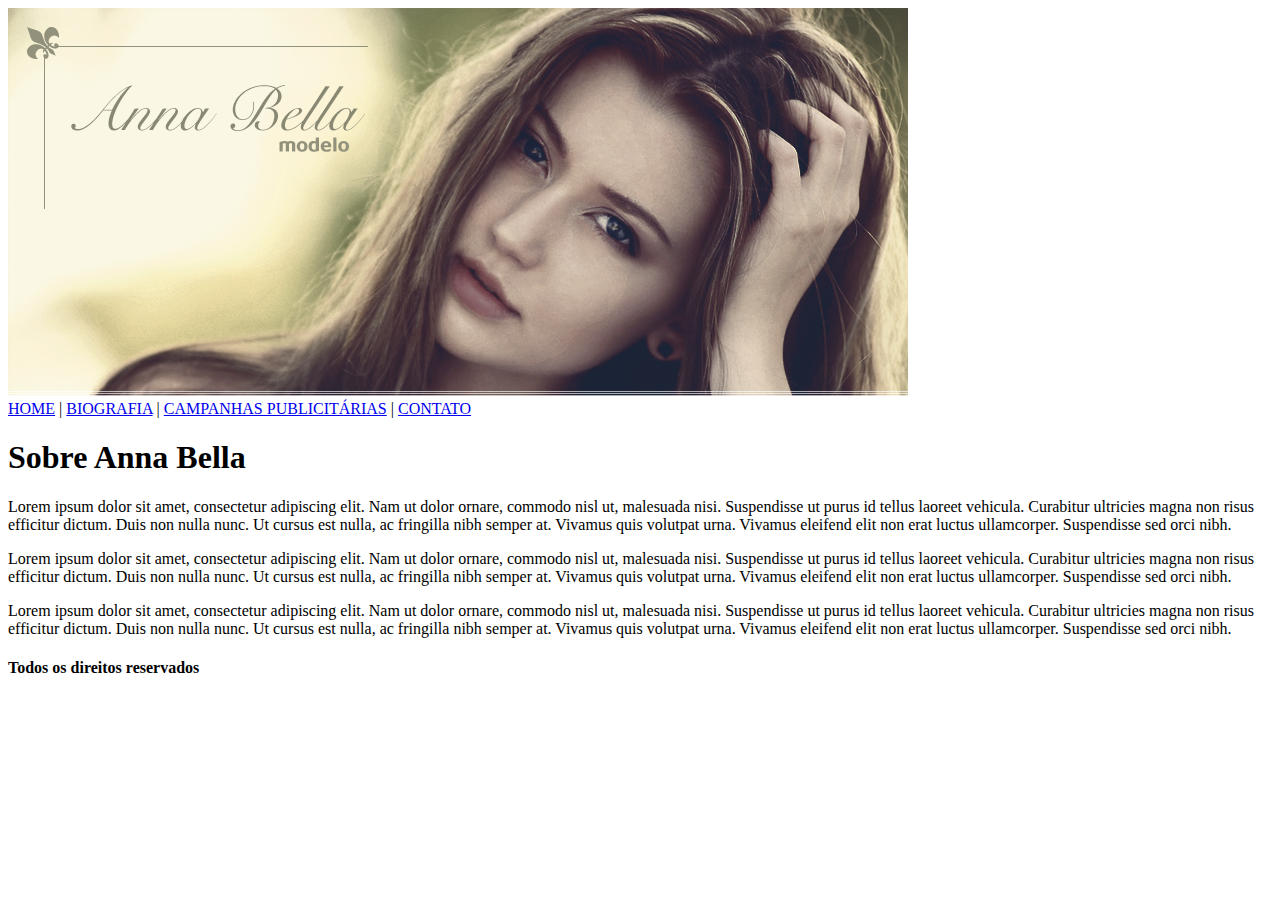
==== index.html @ 73fa6050 "feat: home page" ====
<!DOCTYPE html>
<html lang="pt-BR">

<head>
    <meta charset="UTF-8">
    <meta http-equiv="X-UA-Compatible" content="IE=edge">
    <meta name="viewport" content="width=device-width, initial-scale=1.0">
    <title>Anna Bella Oficial</title>
    <link rel="stylesheet" href="./assets/css/_index.css">
</head>

<body>
    <div id="main">
        <img src="./assets/images/cape.png">
        <div id="menu">
            <a href="./index.html">HOME</a> |
            <a href="./biografia.html">BIOGRAFIA</a> |
            <a href="./campanhas-publicitarias.html">CAMPANHAS PUBLICITÁRIAS</a> |
            <a href="./contato.html">CONTATO</a> 
        </div>
        <div id="content">
            <h1>Sobre Anna Bella</h1>
            <p>Lorem ipsum dolor sit amet, consectetur adipiscing elit. Nam ut dolor
                ornare,
                commodo nisl ut, malesuada nisi. Suspendisse ut purus id tellus laoreet vehicula. Curabitur
                ultricies
                magna non risus efficitur dictum. Duis non nulla nunc. Ut cursus est nulla, ac fringilla nibh semper
                at.
                Vivamus quis volutpat urna. Vivamus eleifend elit non erat luctus ullamcorper. Suspendisse sed orci
                nibh.
            </p>
            <p>Lorem ipsum dolor sit amet, consectetur adipiscing elit. Nam ut dolor
                ornare,
                commodo nisl ut, malesuada nisi. Suspendisse ut purus id tellus laoreet vehicula. Curabitur
                ultricies
                magna non risus efficitur dictum. Duis non nulla nunc. Ut cursus est nulla, ac fringilla nibh semper
                at.
                Vivamus quis volutpat urna. Vivamus eleifend elit non erat luctus ullamcorper. Suspendisse sed orci
                nibh.
            </p>
            <p>Lorem ipsum dolor sit amet, consectetur adipiscing elit. Nam ut dolor
                ornare,
                commodo nisl ut, malesuada nisi. Suspendisse ut purus id tellus laoreet vehicula. Curabitur
                ultricies
                magna non risus efficitur dictum. Duis non nulla nunc. Ut cursus est nulla, ac fringilla nibh semper
                at.
                Vivamus quis volutpat urna. Vivamus eleifend elit non erat luctus ullamcorper. Suspendisse sed orci
                nibh.
            </p>
        </div>
        <div id="footer">
            <h4>Todos os direitos reservados</h4>
        </div>
    </div>
</body>

</html>
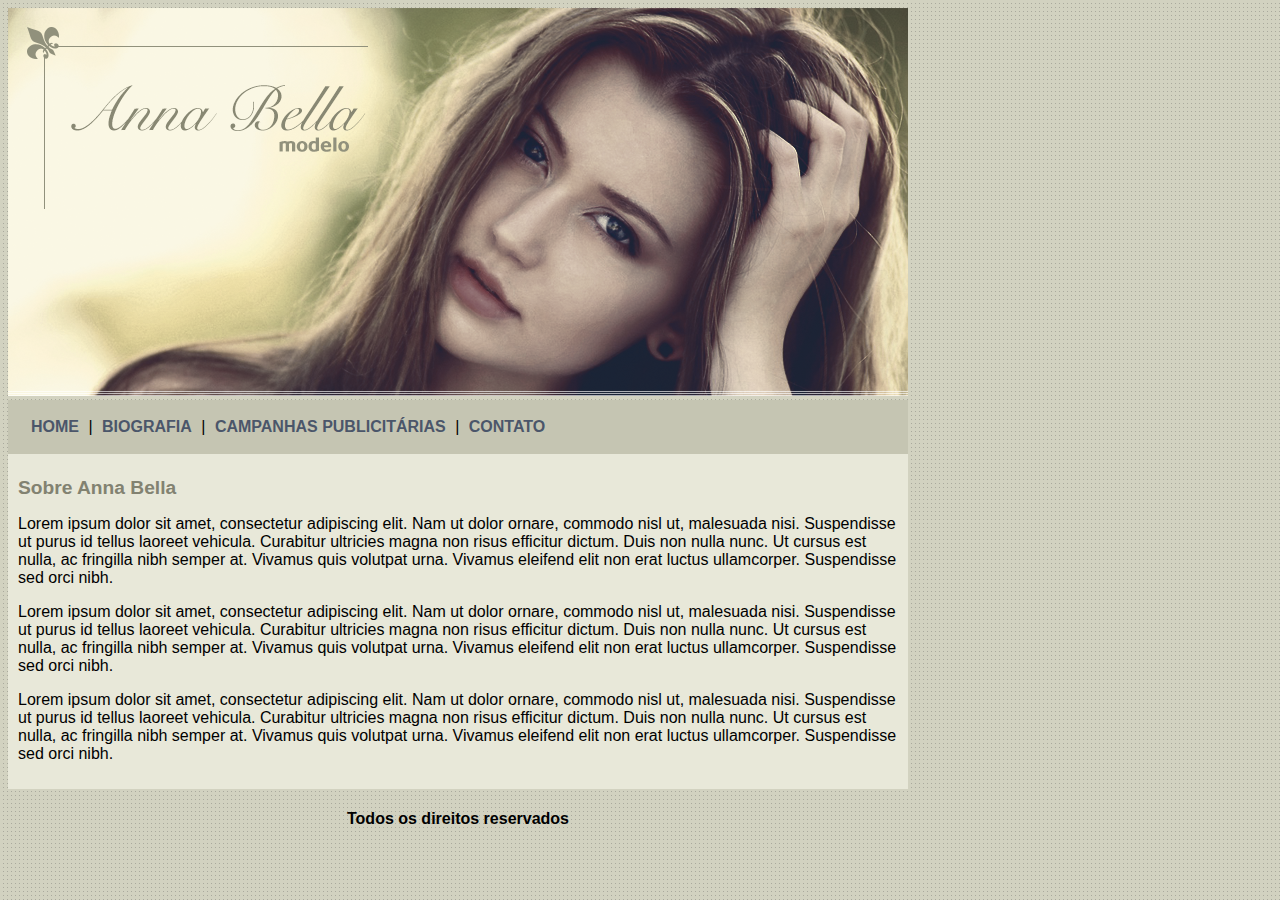
==== commit a6f02b6c: "fix: try to fix css not loading on github pages" ====
--- a/index.html
+++ b/index.html
@@ -6,7 +6,7 @@
     <meta http-equiv="X-UA-Compatible" content="IE=edge">
     <meta name="viewport" content="width=device-width, initial-scale=1.0">
     <title>Anna Bella Oficial</title>
-    <link rel="stylesheet" href="./assets/css/_index.css">
+    <link rel="stylesheet" href="./assets/css/index.css">
 </head>
 
 <body>
--- a/assets/css/index.css
+++ b/assets/css/index.css
@@ -0,0 +1,2 @@
+@import "./variables.css";
+@import "./components.css";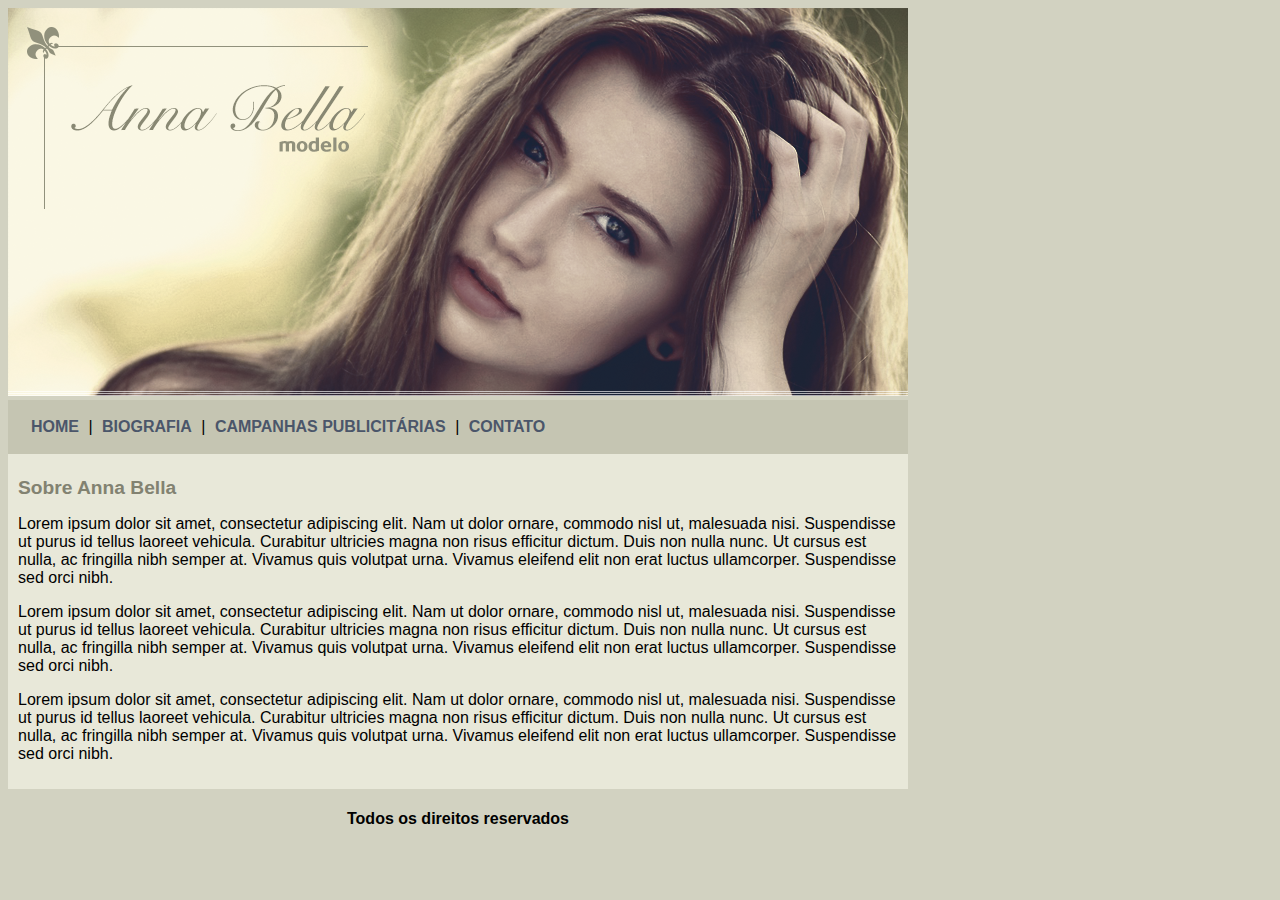
==== commit 3463010d: "fix: rename back to _index.css" ====
--- a/index.html
+++ b/index.html
@@ -6,7 +6,7 @@
     <meta http-equiv="X-UA-Compatible" content="IE=edge">
     <meta name="viewport" content="width=device-width, initial-scale=1.0">
     <title>Anna Bella Oficial</title>
-    <link rel="stylesheet" href="./assets/css/index.css">
+    <link rel="stylesheet" href="./assets/css/_index.css">
 </head>
 
 <body>
--- a/assets/css/_index.css
+++ b/assets/css/_index.css
@@ -0,0 +1,9 @@
+@import "./variables.css";
+@import "./components.css";
+
+body {
+    background-color: var(--background-color);
+    background-image: var(--background-image);
+    font-size: var(--font-size);
+    font-family: var(--font-family);
+}